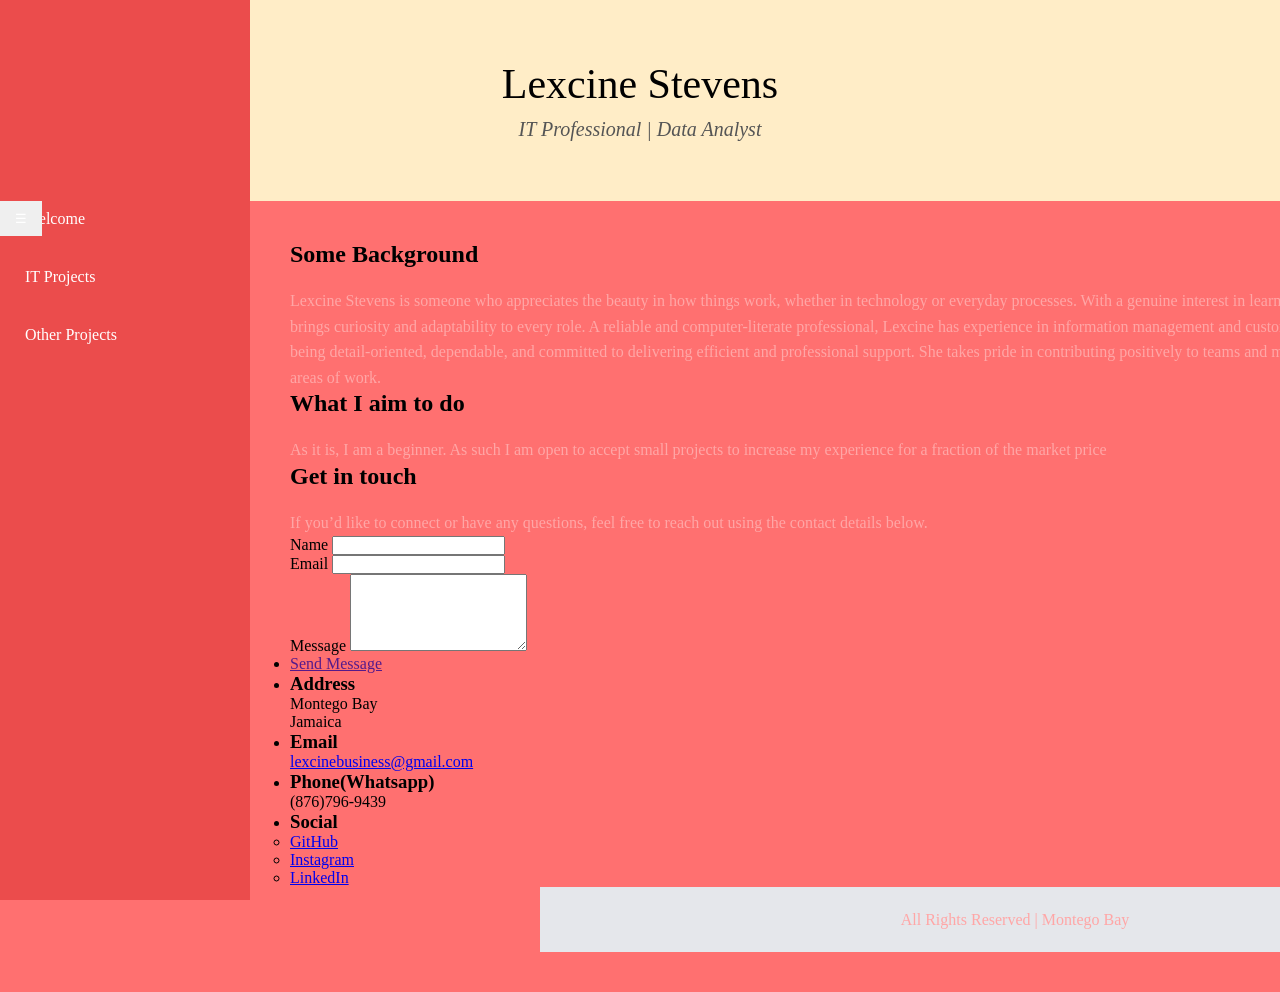
==== index.html @ 6f085d97 "Update index.html" ====
<!DOCTYPE html>
<html lang="en">
<head>
  <meta charset="UTF-8">
  <title>Lexcine Stevens | Portfolio</title>
  <meta charset="utf-8"/>
  <meta name="viewport" content="width=device-width, initial-scale=1, user-scalable=no"/> 
  <link rel="stylesheet" href="Style.css">
</head>
<body>
  <div class="page">

    <header class="hero">
      <h1>Lexcine Stevens</h1>
      <h2>IT Professional | Data Analyst</h2>
    </header>
<button id="toggleBtn">☰</button>
   <section id="sidebar">
				<div class="inner">
					<nav>
						<ul>
							<li><a href="#"><span>Welcome</span></a></li>
							<li><a href="#"><span>IT Projects</span></a></li>
							<li><a href="#"><span>Other Projects</span></a></li>
						</ul>
					</nav>
				</div>
			</section>
	  <div id="wrapper">

				<!-- Intro -->
					<section id="intro" class="wrapper style1 fullscreen fade-up">
						<div class="inner">
							<h1>Some Background</h1>
							<p>Lexcine Stevens is someone who appreciates the beauty in how things work, whether in technology or everyday processes. With a genuine interest in learning and trying new things, she brings curiosity and adaptability to every role. A reliable and computer-literate professional, Lexcine has experience in information management and customer service and is known for being detail-oriented, dependable, and committed to delivering efficient and professional support. She takes pride in contributing positively to teams and maintaining high standards in all areas of work.</p>
							<ul class="actions">
							</ul>
						</div>
					</section>
		  
				<!-- Two -->
					<section id="two" class="wrapper style3 fade-up">
						<div class="inner">
							<h2>What I aim to do</h2>
							<p>As it is, I am a beginner. As such I am open to accept small projects to increase my experience for a fraction of the market price </p>
							<div class="features">
							
									
				<!-- Three -->
					<section id="three" class="wrapper style1 fade-up">
						<div class="inner">
							<h2>Get in touch</h2>
							<p>If you’d like to connect or have any questions, feel free to reach out using the contact details below.</p>
							<div class="split style1">
								<section>
									<form method="post" action="#">
										<div class="fields">
											<div class="field half">
												<label for="name">Name</label>
												<input type="text" name="name" id="name" />
											</div>
											<div class="field half">
												<label for="email">Email</label>
												<input type="text" name="email" id="email" />
											</div>
											<div class="field">
												<label for="message">Message</label>
												<textarea name="message" id="message" rows="5"></textarea>
											</div>
										</div>
										<ul class="actions">
											<li><a href="" class="button submit">Send Message</a></li>
										</ul>
									</form>
								</section>
								<section>
									<ul class="contact">
										<li>
											<h3>Address</h3>
											<span>Montego Bay<br />
											Jamaica</span>
										</li>
										<li>
											<h3>Email</h3>
											<a href="#">lexcinebusiness@gmail.com</a>
										</li>
										<li>
											<h3>Phone(Whatsapp)</h3>
											<span>(876)796-9439</span>
										</li>
										<li>
											<h3>Social</h3>
											<ul class="icons">
												<li><a href="#" class="icon brands fa-github"><span class="label">GitHub</span></a></li>
												<li><a href="#" class="icon brands fa-instagram"><span class="label">Instagram</span></a></li>
												<li><a href="#" class="icon brands fa-linkedin-in"><span class="label">LinkedIn</span></a></li>
											</ul>
										</li>
									</ul>
								</section>
							</div>
						</div>
					</section>

			</div>
  <footer>
    <p>All Rights Reserved | Montego Bay</p>
  </footer>
	  <!-- Scripts -->
			<script src="assets/js/jquery.min.js"></script>
			<script src="assets/js/jquery.scrollex.min.js"></script>
			<script src="assets/js/jquery.scrolly.min.js"></script>
			<script src="assets/js/browser.min.js"></script>
			<script src="assets/js/breakpoints.min.js"></script>
			<script src="assets/js/util.js"></script>
			<script src="assets/js/main.js"></script>

							<script>
  const toggleBtn = document.getElementById("toggleBtn");
  const sidebar = document.getElementById("sidebar");
  const wrapper = document.getElementById("wrapper");
  const footer = document.querySelector("footer");

  toggleBtn.addEventListener("click", () => {
    sidebar.classList.toggle("collapsed");
    wrapper.classList.toggle("collapsed");
    footer.classList.toggle("collapsed");
  });
</script>
</body>
---- Style.css ----
/* RESET */
* {
  margin: 0;
  padding: 0;
  box-sizing: border-box;
}

/* BODY */
body {
  font-family: Georgia, serif;
  background: #FF7070;
  display: flex;
}

/* ========================= */
/* HERO TITLE CENTERED */
/* ========================= */

.hero {
  width: 100%;
  text-align: center;
  padding: 60px 0;
  background:#FFEDC7;
}

.hero h1 {
  font-size: 42px;
  font-weight: 500;
  margin-bottom: 10px;
}

.hero h2 {
  font-size: 20px;
  font-weight: 300;
  font-style: italic;
  color: #555;
}

/* ========================= */
/* SIDEBAR */
/* ========================= */

#sidebar {
  width: 250px;
  background: #EB4C4C;
  color: white;
  height: 100vh;
  position: fixed;
  left: 0;
  top: 0;
  padding-top: 180px; /* pushes below hero */
  transition: 0.3s ease;
}
/* Collapsed state */
#sidebar.collapsed {
  width: 70px;
}

#sidebar ul {
  list-style: none;
}

#sidebar li {
  margin: 20px 0;
}

#sidebar a {
  color: white;
  text-decoration: none;
  font-size: 16px;
  padding: 10px 25px;
  display: block;
  transition: 0.3s;
  white-space: nowrap;
}

#sidebar a:hover {
  background: #FFA6A6;
}
#sidebar.collapsed a span{
  display: none;
}
/* ========================= */
/* MAIN CONTENT */
/* ========================= */

#wrapper {
  margin-left: 250px; /* same as sidebar width */
  width: 100%;
  padding: 40px;
  transition: 0.3s ease;
}

/* Sections */
.wrapper.collapsed {
  margin-bottom: 100px;
}

.wrapper h1,
.wrapper h2 {
  margin-bottom: 20px;
}

.wrapper p {
  line-height: 1.6;
  color: #FFA6A6;
}

/* ========================= */
/* FOOTER */
/* ========================= */

footer {
  margin-left: 250px;
  text-align: center;
  padding: 20px;
  background: #e5e7eb;
}
footer.collapsed {
  margin-left: 70px;
}

#toggleBtn {
  position: fixed;
  top: 20px
  left: 20px
  background: #EB4C4C;
  color: white;
  border: none;
  padding: 10px 15px;
  cursor: pointer;
  z-index: 1000;
}
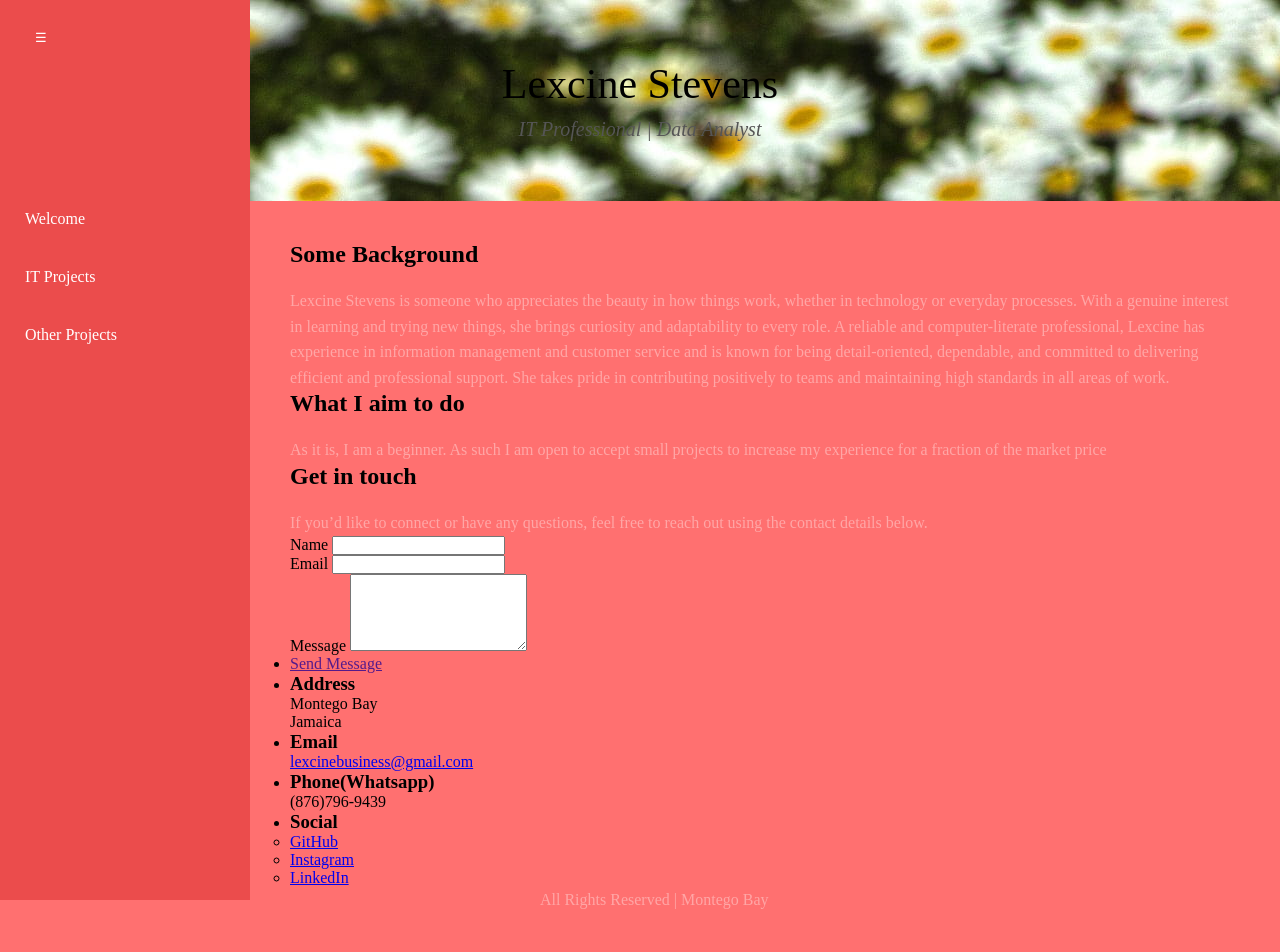
==== commit 90447fd9: "Update index.html" ====
--- a/index.html
+++ b/index.html
@@ -20,7 +20,7 @@
 					<nav>
 						<ul>
 							<li><a href="#"><span>Welcome</span></a></li>
-							<li><a href="#"><span>IT Projects</span></a></li>
+							<li><a href="itprojects.html"><span>IT Projects</span></a></li>
 							<li><a href="#"><span>Other Projects</span></a></li>
 						</ul>
 					</nav>
--- a/Style.css
+++ b/Style.css
@@ -20,7 +20,10 @@
   width: 100%;
   text-align: center;
   padding: 60px 0;
-  background:#FFEDC7;
+  background-image: url("images/Backdrop.jpeg");
+  background-repeat: no-repeat;
+  background-position: top center;
+  bacground-size: contain;
 }
 
 .hero h1 {
@@ -86,14 +89,15 @@
 
 #wrapper {
   margin-left: 250px; /* same as sidebar width */
-  width: 100%;
+  width: calc(100% - 250px);
   padding: 40px;
-  transition: 0.3s ease;
+  transition: margin-left 0.3s ease, width 0.3s ease;
 }
 
 /* Sections */
-.wrapper.collapsed {
-  margin-bottom: 100px;
+#wrapper.collapsed {
+  margin-left: 70px;
+  width: calc(100% - 70px);
 }
 
 .wrapper h1,
@@ -112,9 +116,7 @@
 
 footer {
   margin-left: 250px;
-  text-align: center;
-  padding: 20px;
-  background: #e5e7eb;
+  transition: 0.3s ease;
 }
 footer.collapsed {
   margin-left: 70px;
@@ -122,8 +124,8 @@
 
 #toggleBtn {
   position: fixed;
-  top: 20px
-  left: 20px
+  top: 20px;
+  left: 20px;
   background: #EB4C4C;
   color: white;
   border: none;
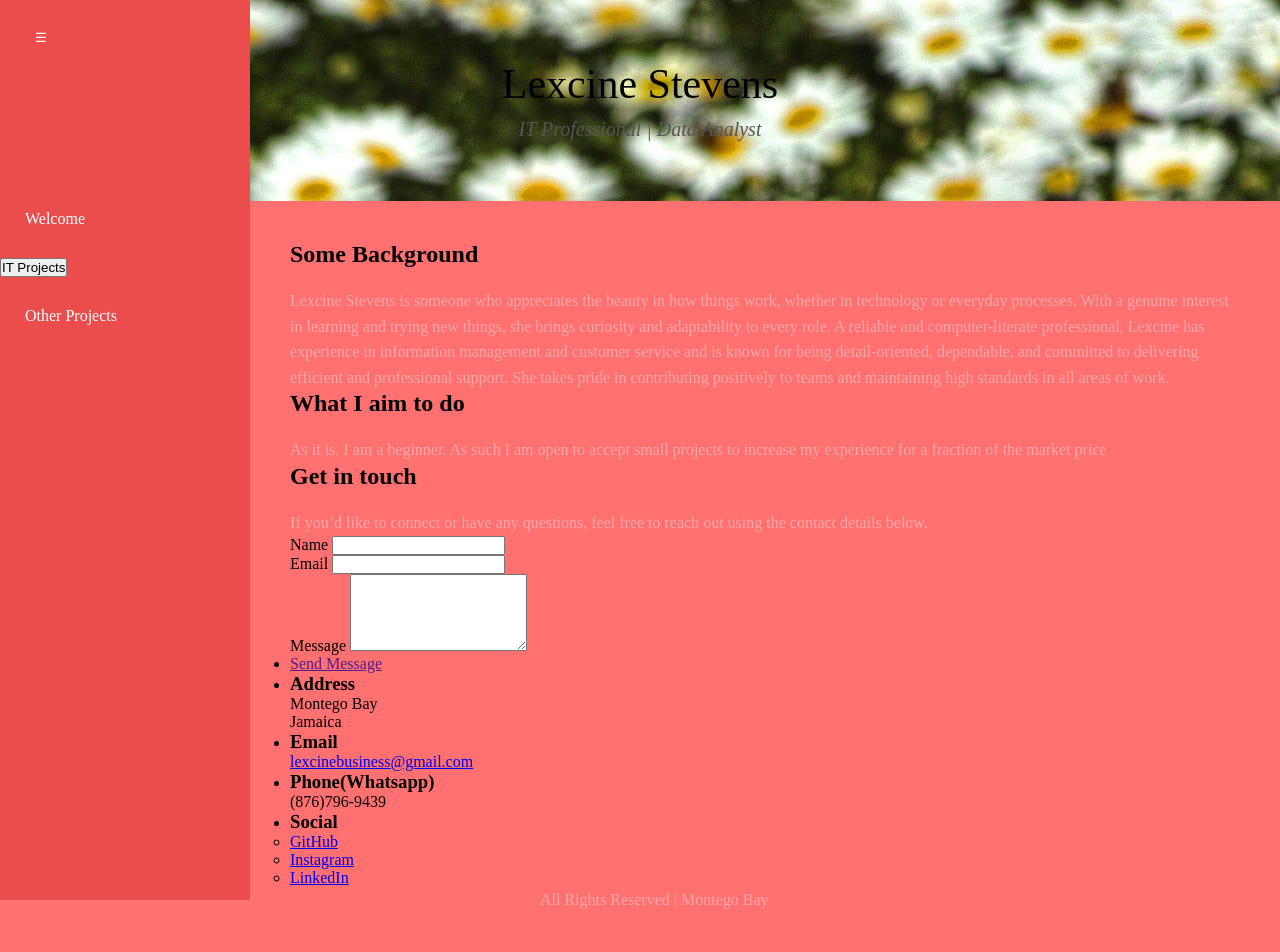
==== commit 8e9ed850: "Update index.html" ====
--- a/index.html
+++ b/index.html
@@ -20,7 +20,11 @@
 					<nav>
 						<ul>
 							<li><a href="#"><span>Welcome</span></a></li>
-							<li><a href="itprojects.html"><span>IT Projects</span></a></li>
+							<li>
+  <button onclick="window.location.href='it-projects.html'">
+    IT Projects
+  </button>
+</li>
 							<li><a href="#"><span>Other Projects</span></a></li>
 						</ul>
 					</nav>
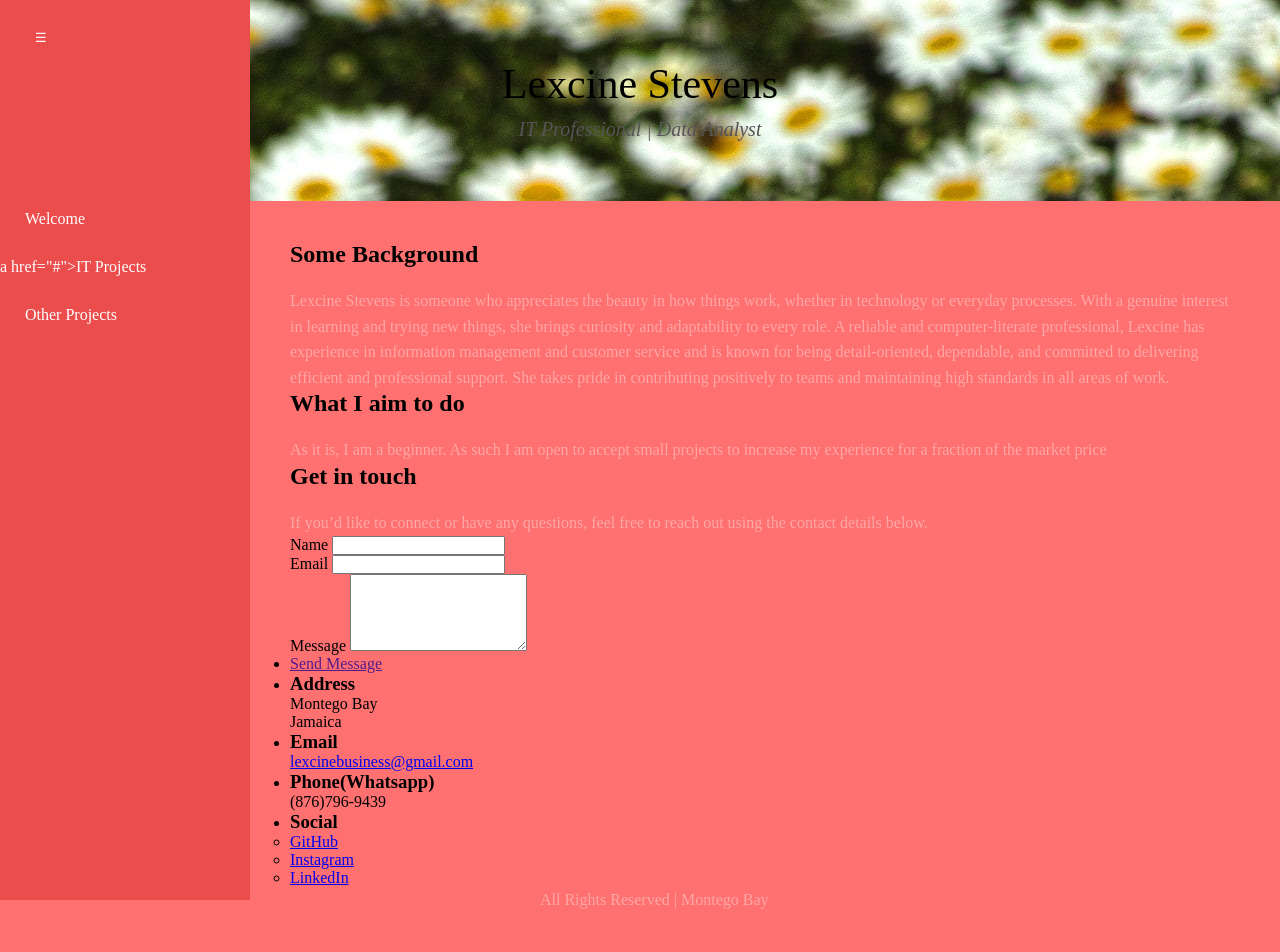
==== commit 8946aa16: "Update index.html" ====
--- a/index.html
+++ b/index.html
@@ -20,11 +20,7 @@
 					<nav>
 						<ul>
 							<li><a href="#"><span>Welcome</span></a></li>
-							<li>
-  <button onclick="window.location.href='it-projects.html'">
-    IT Projects
-  </button>
-</li>
+							<li>a href="#"><span>IT Projects</span></a></li>
 							<li><a href="#"><span>Other Projects</span></a></li>
 						</ul>
 					</nav>
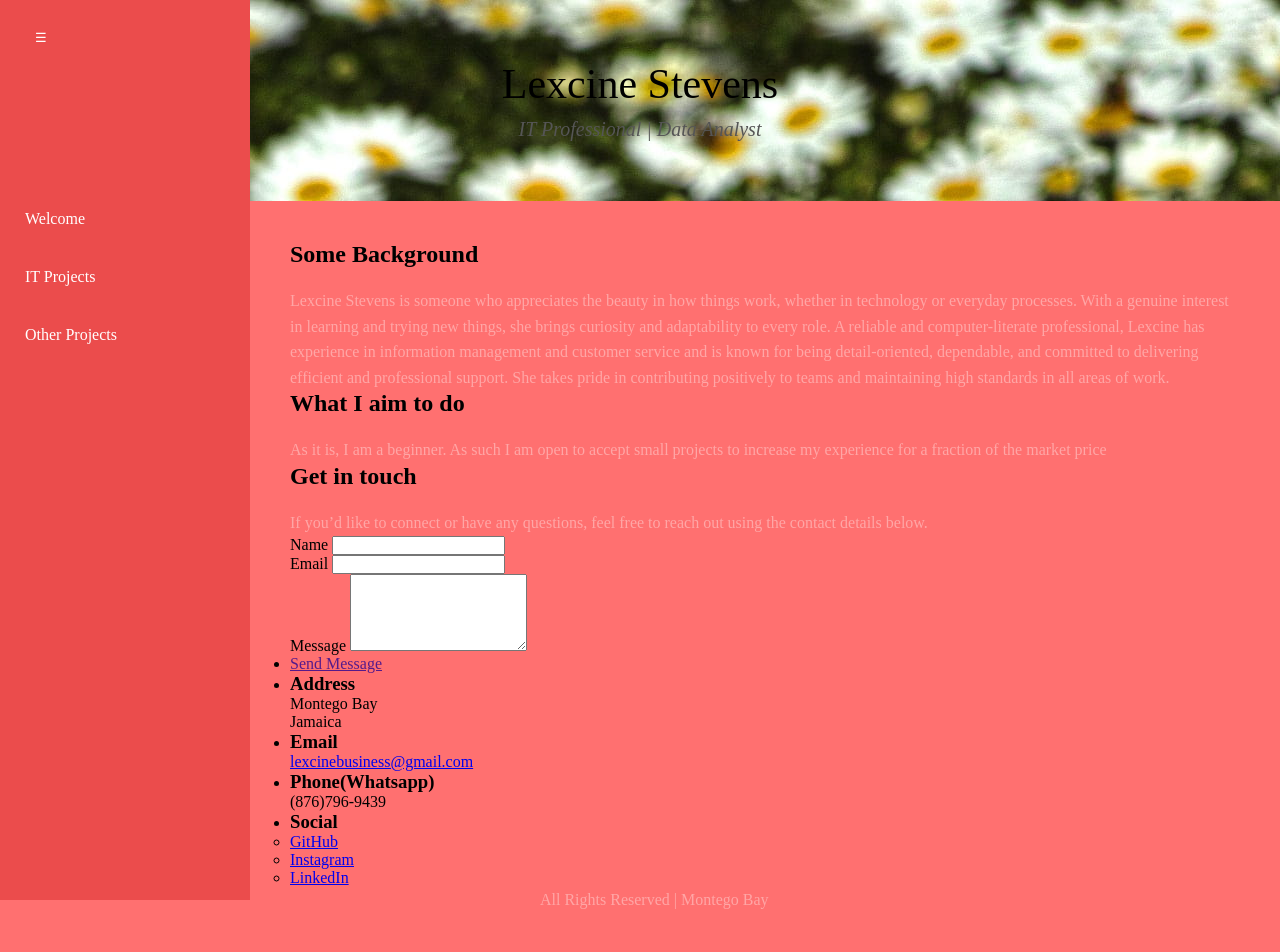
==== commit f63cb0cc: "Update index.html" ====
--- a/index.html
+++ b/index.html
@@ -20,7 +20,7 @@
 					<nav>
 						<ul>
 							<li><a href="#"><span>Welcome</span></a></li>
-							<li>a href="#"><span>IT Projects</span></a></li>
+							<li><a href="#"><span>IT Projects</span></a></li>
 							<li><a href="#"><span>Other Projects</span></a></li>
 						</ul>
 					</nav>
